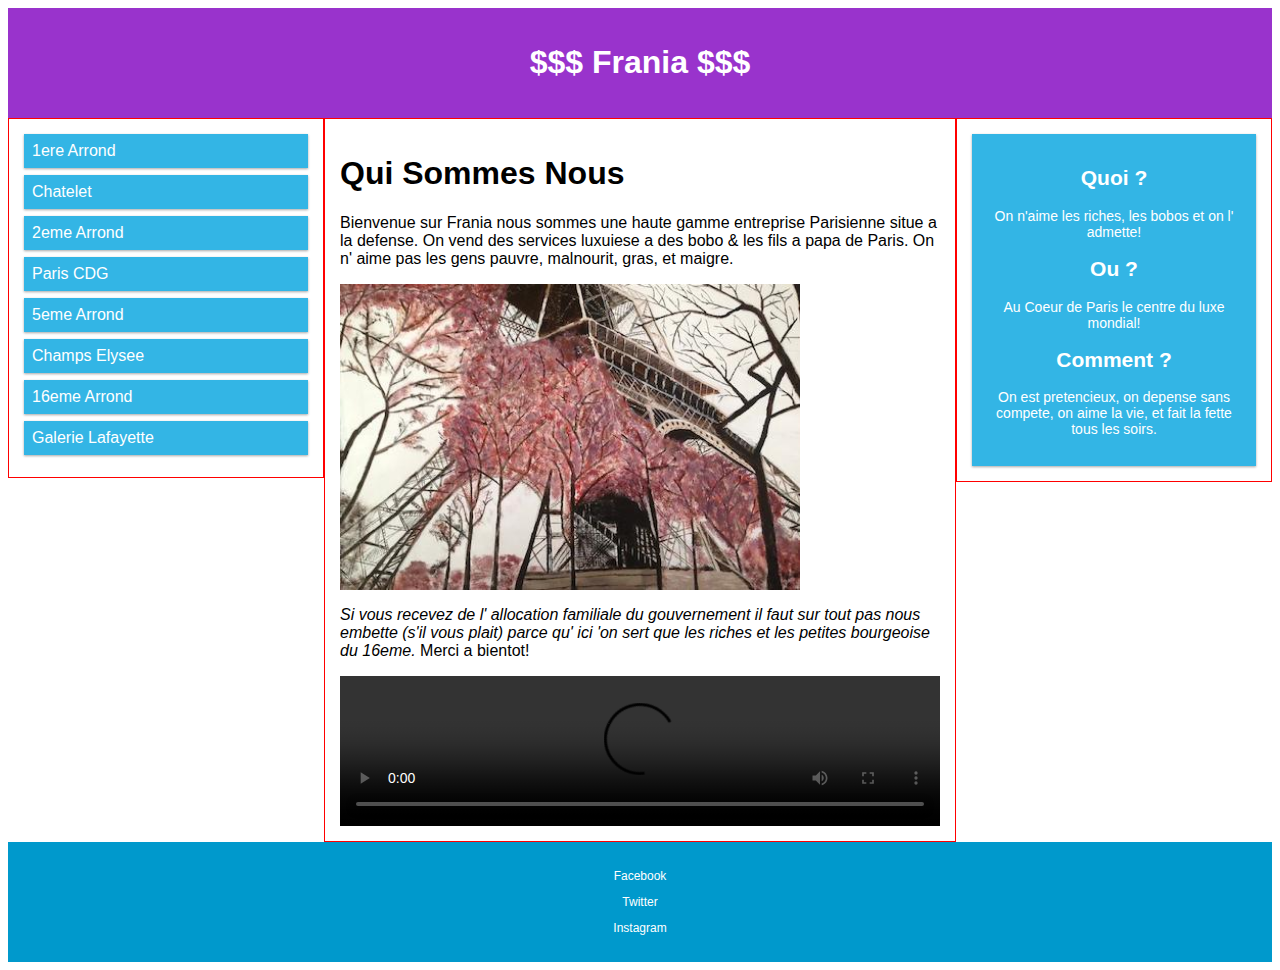
==== index.html @ a533a431 "first commit" ====
<DOCTYPE html>
<html lang="en">
<head>
	
<title>Frania</title>

<meta name="viewport" content="width=device-width, 
initial-scale=1.0">

<link href="css/franiaGridView.css" rel="styleSheet">
</head>

<body>
	<a href="#">
<div class="header">
	<h1>$$$ Frania $$$</h1>
</div>
	</a>

<div class="row">
<!-- 
Each row should be wrapped in a <div>. 
The number of columns inside a row should
 allways add up to 12:		
-->	
<div class="col-3 col-m-3 menu">
	<ul>
		<a href="1ere.html"><li>1ere Arrond</li></a>
		<a href="chatelet.html"><li>Chatelet</li></a>
		<a href="2eme.html"><li>2eme Arrond</li></a>
		<a href="cdg.html"><li>Paris CDG</li></a>
		<a href="5eme.html"><li>5eme Arrond</li></a>
		<a href="champelysee.html"><li>Champs Elysee</li></a>
		<a href="16eme.html"><li>16eme Arrond</li></a>
		<a href="lafayette.html"><li>Galerie Lafayette</li></a>
		
	</ul>
</div>

<div class="col-6 col-m-9">
	<h1>Qui Sommes Nous</h1>
	
	<p>Bienvenue sur Frania nous sommes une haute gamme
		entreprise Parisienne situe a la defense. On vend des 
		services luxuiese a des bobo & les fils a papa de Paris.
		On n' aime pas les gens pauvre, malnourit, gras, et maigre.
		</p>
		<img src="img/mobile/pic1.jpg" width="460" height="345">
		
		<p><em>Si vous recevez de l' allocation familiale du 
		gouvernement il faut sur tout pas nous embette 
		(s'il vous plait) parce qu' ici 'on sert que les 
		riches et les petites bourgeoise du 16eme.</em> 
		Merci a bientot!</p>
		
		<video width="400" controls>
  <source src="img/mobile/ETParis.mp4" type="video/mp4">
  Votre browser ne soutiene pas de video HTML5.
</video>
		
	
</div>

<div class="col-3 col-m-12">
<div class="aside">

<h2>Quoi ?</h2>
<p>On n'aime les riches, les bobos 
et on l' admette!</p>

<h2>Ou ?</h2>
<p>Au Coeur de Paris le centre du luxe mondial!</p>

<h2>Comment ?</h2>
<p>On est pretencieux, on depense sans compete, on aime la vie, 
et fait la fette tous les soirs.</p>
</div>
</div>

</div><!-- row-->

<div class="footer">
<a href="http://facebook.com"><p>Facebook</p></a>
<a href="http://twitter.com"><p>Twitter</p>	</a>
<a href="http://histagram.com"><p>Instagram</p></a>		
</div>
<script src=""></script>

</body>
</html>
---- css/franiaGridView.css ----
/* A Mobile First Responsive Design */
/*
A border-box to padding & border gets included
into total element's width & height.
*/


* {
	box-sizing: border-box;
}

html{
	font-family: "Lucida Sans", sans-serif;
}

.header{
	/*border: 1px solid red;*/
	background-color: #9933cc;
	color: #fff;
	padding: 15px;
	text-align: center;
	text-decoration: none;
}

/* Menu Links Design style*/
.row:after{
	content: "";
	clear: both;
	display: block;
}
[class*="col-"]{
	float: left;
	padding: 15px;
	border: 1px solid red;
}

.menu ul{
	list-style-type: none;
	margin: 0;
	padding: 0;
}
.menu li{
	padding: 8px;
	margin-bottom: 7px;
	background-color: #33b5e5;
	color: #fff;
	box-shadow: 0 1px 3px rgba(0,0,0,0.12), 
	0 1px 2px rgba(0, 0,0,0.24);
	text-decoration: none;
}
.menu li:hover{
	background-color: #0099cc;
}

.aside{
	background-color: #33b5e5;
	padding: 15px;
	color: #fff;
	text-align: center;
	font-size: 14px;
	box-shadow: 0 1px 3px rgba(0,0,0,0.12), 
	0 1px 2px rgba(0, 0, 0, 0.24);
}
.footer{
	background-color: #0099cc;
	color: #fff;
	text-align: center;
	font-size: 12px;
	padding: 15px; 
}
.footer p, a {
color: #fff;
text-decoration: none;	
}


/*

@media Queries include a block of CSS 
properties only if a certain condition is true
Like screen, device dection ect.
*/

/*We are practicing the mobile first technology */

/* Breakpoint For mobile phones: */
[class*="col-"]{
	width: 100%;
}

@media only screen and (min-width: 600px) {
    /* For tablets: */
    .col-m-1 {width: 8.33%;}
    .col-m-2 {width: 16.66%;}
    .col-m-3 {width: 25%;}
    .col-m-4 {width: 33.33%;}
    .col-m-5 {width: 41.66%;}
    .col-m-6 {width: 50%;}
    .col-m-7 {width: 58.33%;}
    .col-m-8 {width: 66.66%;}
    .col-m-9 {width: 75%;}
    .col-m-10 {width: 83.33%;}
    .col-m-11 {width: 91.66%;}
    .col-m-12 {width: 100%;}
}

@media only screen and (min-width: 768px){
/* Breakpoint For Desktop: 100% / 12 column = 8.33 */
.col-1 {width: 8.33%;}
.col-2 {width: 16.66%;}
.col-3 {width: 25%;}
.col-4 {width: 33.33%;}
.col-5 {width: 41.66%;}
.col-6 {width: 50%;}
.col-7 {width: 58.33%;}
.col-8 {width: 66.66%;}
.col-9 {width: 75%;}
.col-10 {width: 83.33%;}
.col-11 {width: 91.66%;}
.col-12 {width: 100%;}
}



/*
The max-width property is set to 100%, the image 
will scale down if it has to, but never scale up to 
be larger than its original size:
*/

img{
	max-width: 100%;
	height: auto;
}

/*

Video width is set to 100% in order to scale properly with
the current device.
*/

video{
	width: 100%;
	height: auto;
}
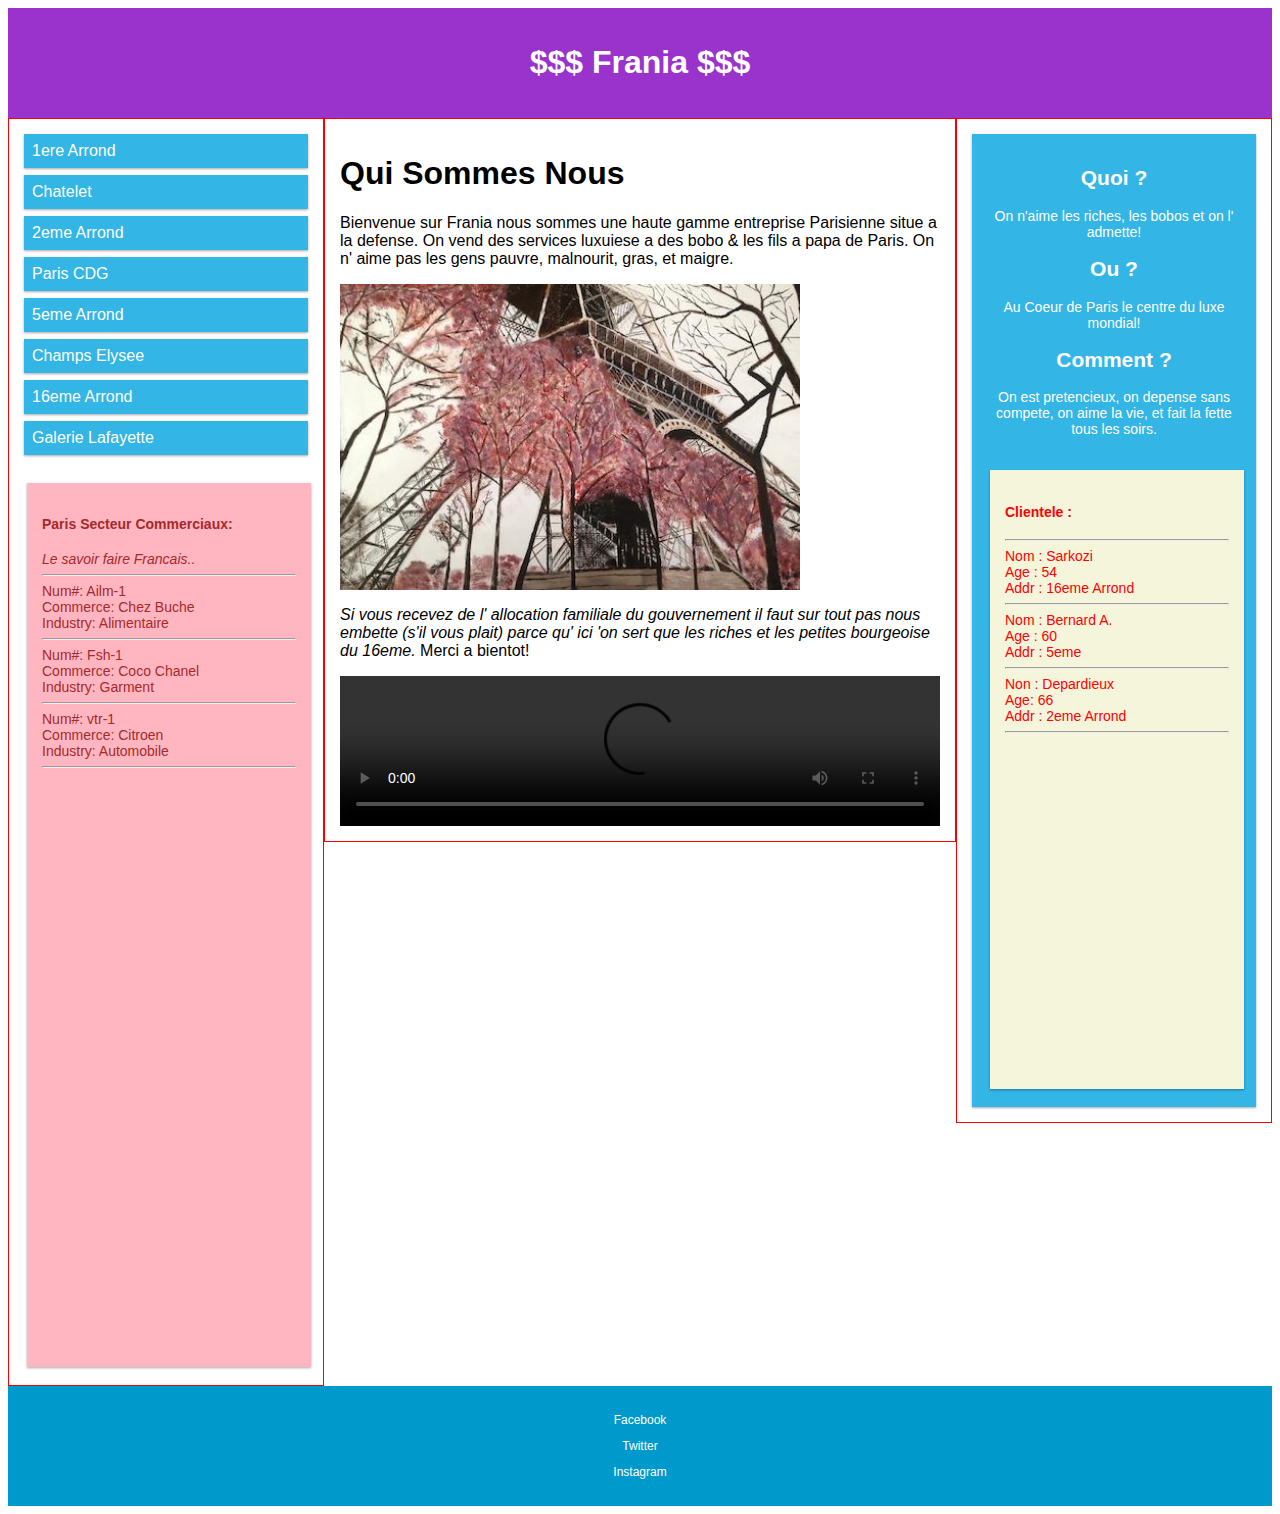
==== commit 5f693c9b: "Added some backend Javascript code to display data" ====
--- a/index.html
+++ b/index.html
@@ -6,6 +6,14 @@
 
 <meta name="viewport" content="width=device-width, 
 initial-scale=1.0">
+<meta charset="UTF-8">
+
+<!--[if lt IE 9]>
+  <script src="http://html5shiv.googlecode.com/svn/trunk/html5.js">
+  </script>
+<![endif]-->
+
+
 
 <link href="css/franiaGridView.css" rel="styleSheet">
 </head>
@@ -35,6 +43,12 @@
 		<a href="lafayette.html"><li>Galerie Lafayette</li></a>
 		
 	</ul>
+	
+	<br>
+<div id="bizData"> 
+	<p></p>
+</div>
+
 </div>
 
 <div class="col-6 col-m-9">
@@ -74,8 +88,15 @@
 <h2>Comment ?</h2>
 <p>On est pretencieux, on depense sans compete, on aime la vie, 
 et fait la fette tous les soirs.</p>
+
+<br>
+<div id="jsData"> </div>
+
+</div><!-- aside-->
+
+
 </div>
-</div>
+
 
 </div><!-- row-->
 
@@ -84,7 +105,8 @@
 <a href="http://twitter.com"><p>Twitter</p>	</a>
 <a href="http://histagram.com"><p>Instagram</p></a>		
 </div>
-<script src=""></script>
+
+<script src="js/frania.js"></script>
 
 </body>
 </html>--- a/css/franiaGridView.css
+++ b/css/franiaGridView.css
@@ -61,6 +61,35 @@
 	box-shadow: 0 1px 3px rgba(0,0,0,0.12), 
 	0 1px 2px rgba(0, 0, 0, 0.24);
 }
+
+#jsData{
+	background-color: beige;
+	margin: 3px;
+	height: 70%;
+	width: 100%;
+	
+	padding: 15px;
+	color: red;
+	text-align: left;
+	font-size: 14px;
+	box-shadow: 0 1px 3px rgba(0,0,0,0.12), 
+	0 1px 2px rgba(0, 0, 0, 0.24);
+}
+
+#BizData{
+	background-color: lightpink;
+	margin: 3px;
+	height: 100%;
+	width: 100%;
+	
+	padding: 15px;
+	color: brown;
+	text-align: left;
+	font-size: 14px;
+	box-shadow: 0 1px 3px rgba(0,0,0,0.12), 
+	0 1px 2px rgba(0, 0, 0, 0.24);
+}
+
 .footer{
 	background-color: #0099cc;
 	color: #fff;
